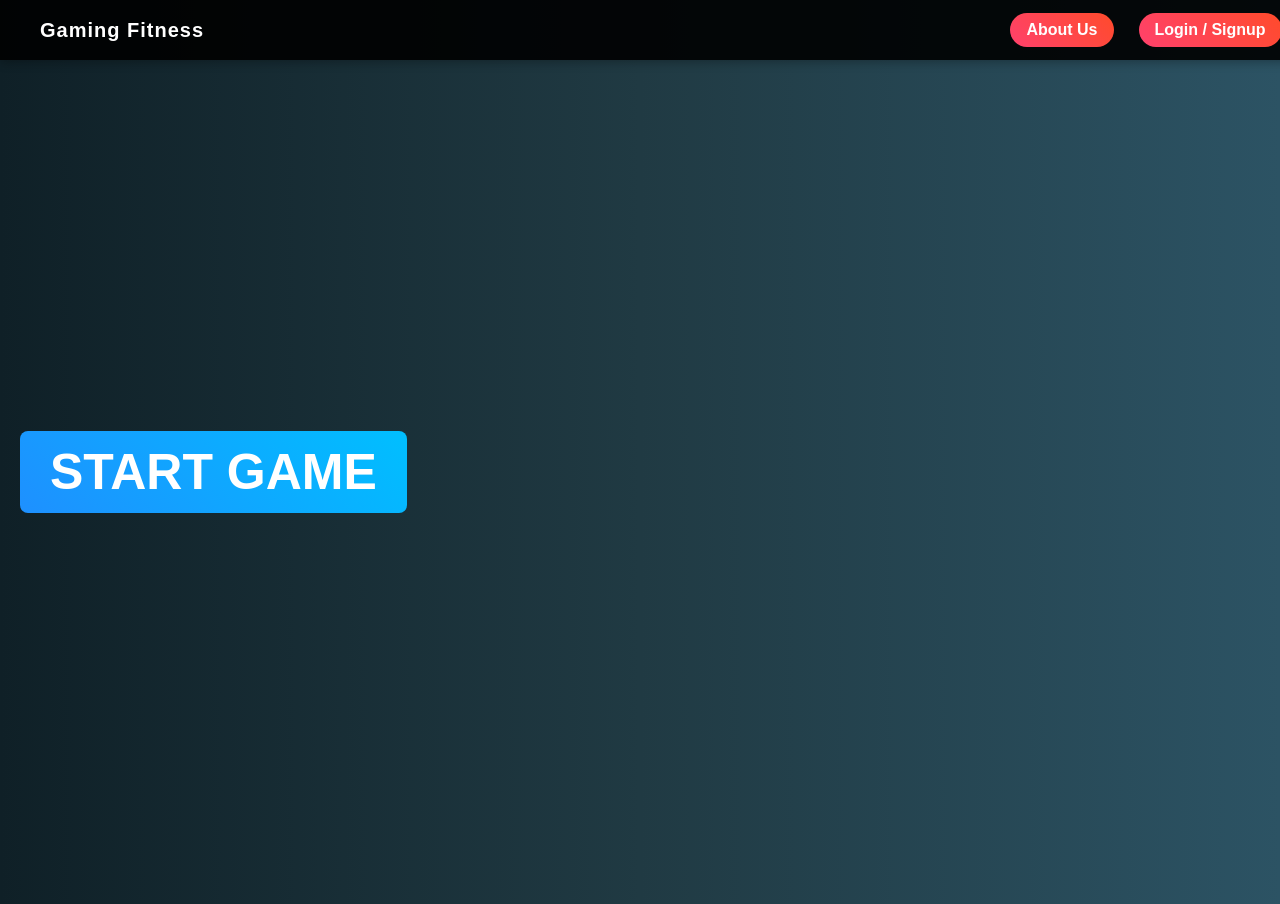
==== src/main/resources/static/index.html @ 6cb44dd2 "Added workout window for the workout list." ====
<!DOCTYPE html>
<html lang="en-us">
<head>
    <title>Gaming Fitness</title>
    <meta name="viewport" content="width=device-width" />
    <meta charset="utf-8" />
    <link rel="stylesheet" href="style/main.css" />
    <script src="https://code.jquery.com/jquery-3.7.1.js" integrity="sha256-eKhayi8LEQwp4NKxN+CfCh+3qOVUtJn3QNZ0TciWLP4=" crossorigin="anonymous"></script>
    <link href="https://fonts.googleapis.com/css2?family=Press+Start+2P&display=swap" rel="stylesheet">
</head>
<body>
    <canvas id="canvas"></canvas>
    <div id="html"><p></p></div>
    <div id="buttons"></div>

    <div id="main" style="display:none"> 

        <!-- ============ NAVIGATION BAR ============ -->
        <nav id="navbar">
            <div id="logo">Gaming Fitness</div>
            <div id="nav-links">
                <span id="user-display"></span>
                <button class="nav-button" onclick="showAbout()">About Us</button>
                <button class="nav-button" id="auth-button" onclick="showLogin()">Login / Signup</button>                
            </div>
        </nav>

        <!-- ============ LOGIN MODEL (Hidden by Default) ============ -->
        <div id="login-model" class="model">
            <div class="model-content">
                <span class="close" onclick="closeLogin()">&times;</span>
                <h2>Login or Sign Up</h2>
                <form id="authForm">
                    <input type="text" id="username" placeholder="Username">
                    <input type="password" id="password" placeholder="Password">
                    <input type="password" id="confirm-password" placeholder="Confirm Password" style="display: none;">
                    <button type="submit" id="login-btn">Login</button>
                    <button id="signup-btn" onclick="signup()">Sign Up</button>
                </form>
                <!-- sign up error msgs -->
                <p id="login-message"></p>
                <p id="usernameError" style="color: red; display: none;">Username already exists.</p>
                <p id="passwordError" style="color: red; display: none;">Passwords do not match.</p>

            </div>
        </div>

        <!-- ============ START GAME SCREEN ============ -->
        <div id="main-menu">
            <style>
                .menu_title {font-size:600%; position: absolute; z-index: -100;  width: 100%; top:14%; margin: 20px; }
            </style>        
            
            <style>
                .menu_buttoons {position: absolute; z-index: 100;  width: 100%; top:44%; margin: 20px; }
            </style>
                
            <h1 class="menu_buttoons">
                <button id="but_start" onclick="showSelectionScreen();" style="font-size:50px">Start Game</button>
            </h1>
        </div>
        
        <!-- ============ MENU SCREEN (Hidden By Default) ============ -->
        <div id="selection-screen" class="model">
            <h2 class="selection-title">Choose Your Workout Type</h2>
            <span class="close-menu" onclick="closeMenu()">&times;</span>

            <style>
                .selection-box-1 {position: absolute; z-index: 100;  width: 100%; top:1%; left:0%; margin: 20px; }
                .selection-box-2 {position: absolute; z-index: 100;  width: 100%; top:1%; left:25%; margin: 20px; }
                .selection-box-3 {position: absolute; z-index: 100;  width: 100%; top:1%; left:50%; margin: 20px; }
                .selection-box-4 {position: absolute; z-index: 100;  width: 100%; top:1%; left:75%; margin: 20px; }
            </style>
            
            <div class="selection-container">
                <div class="selection-box">
                    <img src="sprites\Juggernaut\Tenderbud\Idle\5.png" alt="Endurance Training">
                    <p>Improve your stamina with endurance exercises.</p>
                    <button onclick="Endurance();">Endurance</button>
                    <!-- <button onclick="startGame('Endurance')">Select</button> -->
                </div>
                <div class="selection-box">
                    <img src="sprites\Juggernaut\Tenderbud\Idle\3.png" alt="Strength Training">
                    <p>Build muscle and strength with targeted workouts.</p>
                    <button onclick="Strength();">Strength</button>
                    <!-- <button onclick="startGame('Strength')">Select</button> --> 
                </div>
                <div class="selection-box">
                    <img src="sprites\PowerGolem\Tenderbud\Idle\1.png" alt="Yoga & Flexibility">
                    <p>Enhance flexibility and relaxation through yoga.</p>
                    <button onclick="Yoga();">Yoga</button>
                <!-- <button onclick="startGame('Yoga')">Select</button> -->
                </div>
                <div class="selection-box">
                    <img src="sprites\VampiricOverlord\Tenderbud\Shooting\7.png" alt="Cardio Training">
                    <p>Boost heart health with high-intensity cardio.</p>
                    <button onclick="Cardio();">Cardio</button>
                    <!-- <button onclick="startGame('Cardio')">Select</button> -->
                </div>
            </div>
        </div>
        
    </div> 

    <!-- ============ LEVEL SCREEN Endurance============ -->
    <div id="levelEndurance-select" style="display:none;">
        <div id="level-select-content">
            <h2>Select Level</h2>
            <button onclick="startLevelEndurance(1)">Level 1</button>
            <button onclick="startLevelEndurance(2)">Level 2</button>
        </div>
    </div>

    <!-- ============ LEVEL SCREEN Strength============ -->
    <div id="levelStrength-select" style="display:none;">
        <div id="level-select-content">
            <h2>Select Level</h2>
            <button onclick="startLevelStrength(1)">Level 1</button>
            <button onclick="startLevelStrength(2)">Level 2</button>
        </div>
    </div>

    <!-- ============ LEVEL SCREEN Yoga============ -->
    <div id="levelYoga-select" style="display:none;">
        <div id="level-select-content">
            <h2>Select Level</h2>
            <button onclick="startLevelYoga(1)">Level 1</button>
            <button onclick="startLevelYoga(2)">Level 2</button>
        </div>
    </div>

    <!-- ============ LEVEL SCREEN Cardio============ -->
    <div id="levelCardio-select" style="display:none;">
        <div id="level-select-content">
            <h2>Select Level</h2>
            <button onclick="startLevelCardio(1)">Level 1</button>
            <button onclick="startLevelCardio(2)">Level 2</button>
        </div>
    </div>

    <script src="js/workoutList.js"></script>

    <!-- fixed by declaring workout as a global before SLF.js loads -->
    <script>
        window.workout = new WorkoutList();
    </script>

    <script type="text/javascript" src="js/actor.js"></script>
    <script src="js/signup.js"></script>
    <script src="js/login.js"></script>
    <script src="js/startLevelFunctions.js"></script>

    <script type="text/javascript">






//:::::::::::::::::::::::::::=     >------JAVASCRIPT CODE STARTS HERE------<     =:::::::::::::::::::::::::::\\
  


//===================Minimal POST Request====================== 
        fetch('http://localhost:8080/app_users', { //making a fetch request to pull all the users
            method: 'POST', //we have to declare the POST method to use it. A POST creates a new instance, while a PUT request changes whats there
            headers: { 
                'Content-Type': 'application/json' //declaring content type as json
            },
            body: JSON.stringify({ //this is setting up the JSON we want to pass
                userName: 'Frodo_Baggins', //this sets up the user's userName
                password: 'Shire', //setting password, NOT SECURE JUST A TEST
                style: 'BodyBuilding' //setting user style
            })
        })
        .then(response => response.json())  //this handles the Promise returned by fetch(). Response is the HTTP response object returned from the server, response.json is a method that reads the response body and parses it as JSON. It also returns a Promise with the parsed data
        //.then(data => console.log(data)); //This .then recieves the resolved value from the previous Promise (Previous JSON data). datam is the actual Javascript object parsed from the JSON response. Console.log(data) simply outputs the data to the console.



//===================VARIABLES====================== 
        const BACKGROUND = 0;
        const FOREGROUND = 1;
        //NEW
        const PROJECTILE = 2;
        SHOTS = 0; //shot counter
        const canvas = document.querySelector("canvas");
        const context = canvas.getContext('2d');
        const drawables = []

        //Global bastards to be called for data
        drawables[BACKGROUND] = []
        drawables[FOREGROUND] = []

        //NEW
        drawables[PROJECTILE] = []

        // Projectile speed
        const PROJECTILE_SPEED = 150;

        // Workout list setup
        const workout = new WorkoutList();
        // workout.setName("Endurance Workout");
        // workout.addExercise("5-10 Min Warm Up");
        // workout.addExercise("2 x 15 Squat (Bodyweight)");
        // workout.addExercise("2 x 12 Kneeling Push Ups");
        // workout.addExercise("3 x 10 Superman");
        // workout.addExercise("3 x 12 Glute Bridge");
        // workout.addExercise("3 x 20 Mountain Climber");
        // workout.nextExercise();



//===================WEBSITE FUNCTIONS====================== 

        website = async () => {
            resize();
            $('#main').show();
            $('#login-model').hide();
            $('#selection-screen').hide();
            console.log("FUNCTION: website() /IS RUNNING")
        }

        //show the selection screen
        showSelectionScreen = () => {
            $('#main-menu').hide(); // Hide main menu
            $('#selection-screen').fadeIn(300); // Smoothly show selection screen
            console.log("FUNCTION: showSelectionScreen() / IS RUNNING");
        }

        showAbout = () => {
            /*add show about page stuff*/
        }

        //show login/signup popup
        showLogin = () => {
            document.getElementById("login-model").style.display = "flex";
            document.getElementById("confirm-password").style.display = "none";
            document.getElementById("confirm-password").value = "";
        }

        //close login popup
        closeLogin = () => {
            document.getElementById("login-model").style.display = "none";
        }

        //close menu popup
        closeMenu = () => {
            $('#selection-screen').fadeOut(300); // Smoothly show selection screen
            $('#main-menu').fadeIn(300); // Hide main menu
        }

//===================GAME FUNCTIONS====================== 

//=======LEVELS=======

        // When exercise changes, respawn enemies
        workout.setOnExerciseChange(() => {
            // Clear old enemies
            //drawables[FOREGROUND] = drawables[FOREGROUND].filter(d => d.role !== "ENEMY");

            // Spawn new enemies
            if(window.selectedWorkout == "Endurance"){
            setTimeout(() => {
                SummonHorde2("SlimeOrc");
            }, 5000);
            }

            if(window.selectedWorkout == "Strength"){
            setTimeout(() => {
                SummonHorde2("SlimeOrc");
            }, 5000);
            }

            if(window.selectedWorkout == "Yoga"){
            setTimeout(() => {
                SummonHorde1("MightGolem");
            }, 5000);
            }
        
            if(window.selectedWorkout == "Cardio"){
            setTimeout(() => {
                SummonHorde3("SpiderCultist");
            }, 5000);
            }

        });

        //show the game screen
        Endurance = () => {
            $('#main').hide();
            $('#selection-screen').hide();
            $('#levelEndurance-select').fadeIn(300);  // SHOW THE LEVEL SELECT SCREEN
            window.selectedWorkout = "Endurance";

            // //Sets the background
            // drawables[BACKGROUND].push(new Background('castle', 7))

            // get_player("VampiricOverlord");
            // SummonHorde1("MightGolem");

            // //---------SET FRAME RATE HERE------------
             setInterval(draw_loop, 5000 / 30);
            // console.log("FUNCTION: game() /IS RUNNING")
        }

        //START LEVEL
        function startLevelEndurance(level) {
            $('#levelEndurance-select').hide();
            $('#main').hide();

            drawables[BACKGROUND].push(new Background('desert', 7))
            get_titanic_player("Juggernaut");
            SummonHorde2("SlimeOrc");

            workout.setName("Endurance Workout - Level " + level);
            workout.exercises = [];
            
            if (level === 1) {
                workout.setName("Endurance Workout Level 1");
                workout.addExercise("5-10 Min Warm Up");
                workout.addExercise("2 x 15 Squat (Bodyweight)");
                workout.addExercise("2 x 12 Kneeling Push Ups");
                workout.addExercise("3 x 10 Superman");
                workout.addExercise("3 x 12 Glute Bridge");
           //     workout.addExercise("3 x 20 Mountain Climber");
            } else if (level === 2) {
                workout.setName("Endurance Workout Level 2");
                workout.addExercise("5-10 Min Warm Up");
                workout.addExercise("3 x 12 Bulgarian Split Squat (Each leg)");
                workout.addExercise("3 x 15 Push Ups");
                workout.addExercise("3 x 12 Inverted Row");
                workout.addExercise("3 x 8 Nordic Hamstring Curls");
          //      workout.addExercise("3 x 12 Single Leg Glute Bridge (Each leg)");
          //      workout.addExercise("3 x 15 Superman");
            }

            workout.nextExercise();
            //setInterval(draw_loop, 5000 / 30);
        }


        Strength = () => {
            $('#main').hide();
            $('#selection-screen').hide();
            $('#levelStrength-select').fadeIn(300);  // SHOW THE LEVEL SELECT SCREEN
            window.selectedWorkout = "Strength";
            setInterval(draw_loop, 5000 / 30);

            /*
            $('#main').hide();
            $('#selection-screen').hide();

            //Sets the background
            drawables[BACKGROUND].push(new Background('beach', 7))

            get_player("PowerGolem");
            SummonHorde1("MightGolem");

            //---------SET FRAME RATE HERE------------
            setInterval(draw_loop, 5000 / 30);
            console.log("FUNCTION: game() /IS RUNNING")
            */
        }

        //START LEVEL
        function startLevelStrength(level) {
            $('#levelStrength-select').hide();
            $('#main').hide();

            drawables[BACKGROUND].push(new Background('desert', 7))
            get_titanic_player("Juggernaut");
            SummonHorde2("SlimeOrc");

            workout.setName("Strength Workout - Level " + level);
            workout.exercises = [];

            if (level === 1) {
        
                 workout.setName("Strength Workout Level 1");
                workout.addExercise("Warm up with Arm circles 10 reps each side");
                workout.addExercise("3 x 12 Pushups");
                workout.addExercise("3 x 10 Pullups");
                workout.addExercise("3 x 12 Squats");
                workout.addExercise("3 x 15 Lateral Raises");
           //     workout.addExercise("2 x 12 Bicep Curls");
            } else if (level === 2) {
                workout.setName("Strength Workout Level 2");
                workout.addExercise("Warm up with Arm circles 10 reps each side");
                workout.addExercise("3 x 10 Dips Bodyweight");
                workout.addExercise("4 x 10 Pullups");
                workout.addExercise("3 x 12 Barbell Squat");
                workout.addExercise("3 x 15 lateral Raises");
        //        workout.addExercise("3 x 12 Bicep Curls");
        //        workout.addExercise("3 x 15 Tricep Extensions");
            }

            workout.nextExercise();
            //setInterval(draw_loop, 5000 / 30);
        }

//---------------------

        Yoga = () => {
            $('#main').hide();
            $('#selection-screen').hide();
            $('#levelYoga-select').fadeIn(300);  // SHOW THE LEVEL SELECT SCREEN
            window.selectedWorkout = "Yoga";
            setInterval(draw_loop, 5000 / 30);
            /*
            $('#main').hide();
            $('#selection-screen').hide();

            //Sets the background
            drawables[BACKGROUND].push(new Background('castle', 7))

            get_player("VampiricOverlord");
            SummonHorde1("SpiderCultist");

            //---------SET FRAME RATE HERE------------
            setInterval(draw_loop, 5000 / 30);
            console.log("FUNCTION: game() /IS RUNNING")
            */
        }

        //START LEVEL
        function startLevelYoga(level) {
            $('#levelYoga-select').hide();
            $('#main').hide();

            drawables[BACKGROUND].push(new Background('beach', 7))
            get_player("PowerGolem");
            SummonHorde1("MightGolem");

         //   workout.setName("Yoga Workout - Level " + level);
            workout.exercises = [];

            if (level === 1) {
            //    workout.loadFromBackend("Yoga Workout Level 1", level);
                workout.setName("Yoga Workout Level 1");
                workout.addExercise("Child's Pose 1 Minute");
                workout.addExercise("Cat Cow 1 Minute");
                workout.addExercise("Downward Dog 1 Minute");
                workout.addExercise("Low lunge 30 Seconds Each Side");
                workout.addExercise("Seated Forward Fold 30 seconds"); 
            } else if (level === 2) {
                workout.setName("Yoga Workout Level 2");
                workout.addExercise("Child's Pose 1 Minute");
                workout.addExercise("Cat Cow 1 Minute");
                workout.addExercise("Warrior II 30 Seconds each Side");
                workout.addExercise("Downward Dog 1 Minute");
                workout.addExercise("Low lunge 30 Seconds Each Side");
          //      workout.addExercise("Seated Forward Fold 30 seconds");
           //     workout.addExercise("Plank As Long As Possible");
            }

            workout.nextExercise();
            //setInterval(draw_loop, 5000 / 30);
        }

        Cardio = () => {
            $('#main').hide();
            $('#selection-screen').hide();
            $('#levelCardio-select').fadeIn(300);  // SHOW THE LEVEL SELECT SCREEN
            window.selectedWorkout = "Cardio";
            setInterval(draw_loop, 5000 / 30);
            /*
            $('#main').hide();
            $('#selection-screen').hide();

            //Sets the background
            drawables[BACKGROUND].push(new Background('castle', 7))

            get_player("VampiricOverlord");
            SummonHorde1("SpiderCultist");

            //---------SET FRAME RATE HERE------------
            setInterval(draw_loop, 5000 / 30);
            console.log("FUNCTION: game() /IS RUNNING")
            */
        }

        //START LEVEL
        function startLevelCardio(level) {
            $('#levelCardio-select').hide();
            $('#main').hide();

            drawables[BACKGROUND].push(new Background('castle', 7))
            get_player("VampiricOverlord");
            SummonHorde3("SpiderCultist");

            workout.setName("Cardio Workout - Level " + level);
            workout.exercises = [];

            if (level === 1) {
                workout.setName("Cardio Workout Level 1");
                workout.addExercise("warmup: 2 X 10 jumping knee tucks");
                workout.addExercise("5 Minutes Medicine ball slams");
                workout.addExercise("3 Minutes Jump Rope");
                workout.addExercise("15 minutes incline treadmill");
                workout.addExercise("50 jumping jacks");
            } else if (level === 2) {
                workout.setName("Cardio Workout Level 2");
                workout.addExercise("warmup: 2 X 10 jumping knee tucks");
                workout.addExercise("5 Minutes Medicine ball slams");
                workout.addExercise("3 Minutes Jump Rope");
                workout.addExercise("20 minutes incline treadmill");
                workout.addExercise("100 jumping jacks");
            }

            workout.nextExercise();
            //setInterval(draw_loop, 5000 / 30);
        }


//====================


        //Gathers animation data for select sprites and pushes each as an Actor
        get_player = async (sprite) => {

            //Grabs the Players sprites from the json, sets as actor
            let animdataxhr = await fetch("sprites/" + sprite + "/animationData.json")
            let animdata = await animdataxhr.json()

            // Height

            const charHeight = 500;

            const y = (canvas.height / 2) - (charHeight / 2);

            const Player = new Actor(sprite,animdata, 1, y, 0, charHeight, 0, "Idle","False","True","PLAYER");

            //Pushes both actors into the foreground
            drawables[FOREGROUND].push(Player);

            console.log("PLAYER initial data:")
            console.log(drawables[FOREGROUND][0])

            //%%DEBUG
            //console.log("PLAYER:")
            //console.log(Player)
        }

        //Gathers animation data for select sprites and pushes each as an Actor
        get_titanic_player = async (sprite) => {

            //Grabs the Players sprites from the json, sets as actor
            let animdataxhr = await fetch("sprites/" + sprite + "/animationData.json")
            let animdata = await animdataxhr.json()

            // Height

            const charHeight = 1200;

            const y = (canvas.height / 2) - (charHeight / 2);

            const Player = new Actor(sprite,animdata, 1, y, 0, charHeight, 0, "Idle","False","True","PLAYER");

            //Pushes both actors into the foreground
            drawables[FOREGROUND].push(Player);

            console.log("PLAYER initial data:")
            console.log(drawables[FOREGROUND][0])

            //%%DEBUG
            //console.log("PLAYER:")
            //console.log(Player)
        }


        //NEW TEST
        SummonHorde1 = async (sprite) => {
            
            //Grabs the Enemy sprites from the json, sets as actor
            let animdataxhr = await fetch("sprites/" + sprite + "/animationData.json")
            let animdata = await animdataxhr.json()

            // Height
            const charHeight = 500;
            const y = (canvas.height / 2) - (charHeight / 2);

            const Enemy1 = new Actor(sprite,animdata, 400, y, 400, charHeight, 0, "Idle","False","True","ENEMY");
            
            //Grabs the Enemies sprites from the json, sets as actor
            animdataxhr = await fetch("sprites/" + sprite + "/animationData.json")
            animdata = await animdataxhr.json()
            const Enemy2 = new Actor(sprite,animdata, 800, y, 800, charHeight, 0, "Idle","False","True","ENEMY");

            //Grabs the Enemies sprites from the json, sets as actor
            animdataxhr = await fetch("sprites/" + sprite + "/animationData.json")
            animdata = await animdataxhr.json()
            const Enemy3 = new Actor(sprite,animdata, 1200, y, 1200, charHeight, 0, "Idle","False","True","ENEMY");

            //Pushes both actors into the foreground
            drawables[FOREGROUND].push(Enemy1);
            drawables[FOREGROUND].push(Enemy2);
            drawables[FOREGROUND].push(Enemy3);
        }

        //NEW TEST
        SummonHorde2 = async (sprite) => {
            
            //Grabs the Enemy sprites from the json, sets as actor
            let animdataxhr = await fetch("sprites/" + sprite + "/animationData.json")
            let animdata = await animdataxhr.json()

            // Height
            const charHeight = 500;
            const y = (canvas.height / 2) - (charHeight / 2);

            const Enemy1 = new Actor(sprite,animdata, 700, 550, 400, charHeight, 0, "Idle","False","True","ENEMY");
            
            //Grabs the Enemies sprites from the json, sets as actor
            animdataxhr = await fetch("sprites/" + sprite + "/animationData.json")
            animdata = await animdataxhr.json()
            const Enemy2 = new Actor(sprite,animdata, 900, 550, 800, charHeight, 0, "Idle","False","True","ENEMY");

            //Grabs the Enemies sprites from the json, sets as actor
            animdataxhr = await fetch("sprites/" + sprite + "/animationData.json")
            animdata = await animdataxhr.json()
            const Enemy3 = new Actor(sprite,animdata, 1100, 550, 1200, charHeight, 0, "Idle","False","True","ENEMY");

            //Pushes both actors into the foreground
            drawables[FOREGROUND].push(Enemy1);
            drawables[FOREGROUND].push(Enemy2);
            drawables[FOREGROUND].push(Enemy3);
        }

        //NEW TEST
        SummonHorde3 = async (sprite) => {
            
            //Grabs the Enemy sprites from the json, sets as actor
            let animdataxhr = await fetch("sprites/" + sprite + "/animationData.json")
            let animdata = await animdataxhr.json()

            // Height
            const charHeight = 500;
            const y = (canvas.height / 2) - (charHeight / 2);

            const Enemy1 = new Actor(sprite,animdata, 400, y + 100, 400, charHeight, 0, "Idle","False","True","ENEMY");
            
            //Grabs the Enemies sprites from the json, sets as actor
            animdataxhr = await fetch("sprites/" + sprite + "/animationData.json")
            animdata = await animdataxhr.json()
            const Enemy2 = new Actor(sprite,animdata, 800, y + 100, 800, charHeight, 0, "Idle","False","True","ENEMY");

            //Grabs the Enemies sprites from the json, sets as actor
            animdataxhr = await fetch("sprites/" + sprite + "/animationData.json")
            animdata = await animdataxhr.json()
            const Enemy3 = new Actor(sprite,animdata, 1200, y + 100, 1200, charHeight, 0, "Idle","False","True","ENEMY");

            //Pushes both actors into the foreground
            drawables[FOREGROUND].push(Enemy1);
            drawables[FOREGROUND].push(Enemy2);
            drawables[FOREGROUND].push(Enemy3);
        }

        //Draws all background and foreground objects
        draw_loop = () => {
            // draws background
            drawables[BACKGROUND].forEach((d) => d.draw())

            // draw sprites
            drawables[FOREGROUND].forEach((d) => d.draw())
  
            // Clean up
            drawables[FOREGROUND] = drawables[FOREGROUND].filter(actor => actor && actor.exist === "True");

            

            // Draw workout textbox
            workout.updateText();
            workout.draw(context, canvas);

            

            // Minimal PUT request
            fetch('http://localhost:8080/app_users/1', { //making a fetch request to pull all the users
                method: 'PUT', //we have to declare the POST method to use it. A POST creates a new instance, while a PUT request changes whats there
                //method: 'PATCH',
                headers: { 
                'Content-Type': 'application/json' //declaring content type as json
              },
              body: JSON.stringify({ //this is setting up the JSON we want to pass
                userName: 'Frodo_Baggins', //this sets up the user's userName
                password: 'Shire', //setting password, NOT SECURE JUST A TEST
                style: 'BodyBuilding', //setting user style
                shots: SHOTS
              })
            })
              .then(response => response.json())  //this handles the Promise returned by fetch(). Response is the HTTP response object returned from the server, response.json is a method that reads the response body and parses it as JSON. It also returns a Promise with the parsed data
              //.then(data => console.log(data)); //This .then recieves the resolved val
        }

        // Load next exercise
        
        /*
        function showNextExercise() {
            console.log("showNextExercise");
            //SummonHorde1("SlimeOrc");
            workout.nextExercise();
        }
        */

        //NEW will clear out arrays in preperation for next level
        clear_level = async () => {

        }

        //Resizes canvas to accomidate window size changes
        resize = () => {
            canvas.width = window.innerWidth;
            canvas.height = window.innerHeight;
        }
        window.addEventListener('resize', resize);

        //Pushes speeding projectile actor at select location
        shoot_projectile = async () => {
            //if(drawables[FOREGROUND][9] == null||drawables[FOREGROUND][9].exist == "False"){

            
            console.log("Projectile being SHOT")
            let animdataxhr = await fetch("sprites/ThunderBullet/animationData.json")
            let animdata = await animdataxhr.json()

            let firing_posX = drawables[FOREGROUND][0].x;
            let firing_posY = drawables[FOREGROUND][0].y;

            //const name = new Actor(name,sprite_json, x, y, height, width, x_v, start_state, exist); //w h
            const bullet = new Actor("ThunderBullet", animdata, firing_posX, firing_posY, 0, 0, PROJECTILE_SPEED, "Projectile","False","True","PROJECTILE");

            
            bullet.onOutOfScreen = () => {
                if (!workout.completed) {
                    workout.nextExercise();
                } else {
                    showEndScreen();
                }
            };
            

            drawables[FOREGROUND].push(bullet);

        }

        //ALL IMPORTANT FUNCTION: Calls all necissary functions
        fn = () => {
            resize();
            website();
            

            //get_player();
            //SummonHorde1("MightGolem");

            //---------SET FRAME RATE HERE------------
            //setInterval(draw_loop, 5000 / 30);
        }

        /* NEW would set up given level for player, background and enemies for given class*/
        Sorcerer_1 = () => {

        }

//===================MAIN====================== 
        if (document.readyState !== 'loading'){
            fn();
        }
        else
            document.addEventListener('DOMContentLoaded', fn);


//===================KEYINPUT====================== 
    //****BUG****
    //keys entered twice, drawables[FOREGROUND].forEach((d) 
    //Fixed by only working for first actor in array

    //setTimeout(() => {
           //     SummonHorde1("SlimeOrc");
           // }, 5000);

        document.body.onkeydown = (e) => {
            
            drawables[FOREGROUND].forEach((d) => {

                //%%DEBUG
                //console.log("PLAYER (in keydown):")
                //console.log(drawables[FOREGROUND][0])
                
                if(d == drawables[FOREGROUND][0]){
                    //%%DEBUG
                    //console.log("SPRITE CALLED:")
                    //console.log(d)
                    //console.log(" ")
                switch (e.key) {
//================ ## CHANGES MADE TO d.state for test
                    // case "ArrowLeft":
                    //     d.x_v = -10
                    //     //d.state = 'walk_W'
                    //     break
                    // case "ArrowUp":
                    //     d.y_v = -10
                    //     //d.state = 'walk_N'
                    //     break
                    // case "ArrowRight":
                    //     d.x_v = 10
                    //     //d.state = 'walk_E'
                    //     break
                    // case "ArrowDown":
                    //     d.y_v = 10
                    //     //d.state = 'walk_S'
                    //     break
                    case " ":
                        console.log("SPACE KEY PRESSED")
                        d.changeAnimation('Shooting');
                        shoot_projectile();
                        SHOTS++;
                        
                        if (!workout.completed) {
                            workout.nextExercise();
                        } else {
                            showEndScreen();
                        }
                        break;
                        
                }
            }
            })
        
        };


        document.body.onkeyup = (e) => {
            drawables[FOREGROUND].forEach((d) => {

                if(d == drawables[FOREGROUND][0]){
                switch (e.key) {
                    case "ArrowLeft":
                    case "ArrowRight":
                        d.x_v = 0
                        break
                    case "ArrowUp":
                    case "ArrowDown":
                        d.y_v = 0
                        break
                }
            }
            })
        };
//===================================================
    function showEndScreen() {
        document.getElementById("end-screen").style.display = "flex";
    }

    function goHome() {
        location.reload(); // This reloads and goes back to index.html start screen
    }
    </script>

<!-- ============= HOME SCREEN BUTTON AFTER COMPLETED WORKOUT =============-->
    <div id="end-screen" style="display:none;">
        <div id="end-screen-content">
            <button id="home-button" onclick="goHome()">Home Screen</button>
        </div>
    </div>

</body>
</html>
---- src/main/resources/static/style/main.css ----
/* Reset default margins */
body {
    margin: 0;
    padding: 0;
    font-family: 'Arial', sans-serif;
    background: linear-gradient(to right, #0f2027, #203a43, #2c5364);
    height: 100vh;
    overflow: hidden;
}

/* ============ NAVIGATION BAR ============ */
#navbar {
    position: fixed; /* Keeps it at the top */
    top: 0;
    left: 0;
    width: 97%;
    height: 60px; /* Fixed height */
    background: rgba(0, 0, 0, 0.9); /* Darker for better contrast */
    display: flex;
    justify-content: space-between;
    align-items: center;
    padding: 0 40px;
    box-shadow: 0 2px 10px rgba(0, 0, 0, 0.3);
    z-index: 100; /* Ensures it's above everything */
}

/* Logo */
#logo {
    color: white;
    font-size: 20px;
    font-weight: bold;
    letter-spacing: 1px;
}

/* Navigation Links Container */
#nav-links {
    display: flex; /* Ensures buttons are in a row */
    gap: 25px; /* Creates spacing between buttons */
}

/* Display username in the nav bar after login */
#user-display {
    color: white;
    font-weight: bold;
    font-size: 16px;
    display: flex;
    align-items: center;
    padding: 0;
    margin-right: 10px;
    background: none;
    border-radius: 0;
}

/* Navigation Buttons */
.nav-button {
    font-size: 16px;
    padding: 8px 16px;
    border: none;
    background: linear-gradient(45deg, #ff416c, #ff4b2b);
    color: white;
    font-weight: bold;
    border-radius: 60px;
    cursor: pointer;
    transition: all 0.3s ease-in-out;
    display: inline-flex; /* Ensures buttons keep their shape */
    align-items: center;
    justify-content: center;
}

/* Navigation Button Hover Effect */
.nav-button:hover {
    background: linear-gradient(45deg, #ff4b2b, #ff416c);
    transform: scale(1.1);
}

/* Start Button */
#but_start {
    font-size: 20px;
    padding: 12px 30px;
    border: none;
    background: linear-gradient(45deg, #1e90ff, #00bfff);
    color: white;
    font-weight: bold;
    text-transform: uppercase;
    border-radius: 8px;
    cursor: pointer;
    transition: all 0.3s ease-in-out;
    margin-top: 15px; /* Fixes spacing between title and button */
}

/* Start Button Hover Effect */
#but_start:hover {
    background: linear-gradient(45deg, #00bfff, #1e90ff);
    transform: scale(1.1);
}   

/* === Login model (Hidden by Default) === */
.model {
    display: none; /* Hidden initially */
    position: fixed;
    z-index: 1000;
    left: 0;
    top: 0;
    width: 100%;
    height: 100%;
    background-color: rgba(0, 0, 0, 0.6);
    display: flex;
    justify-content: center;
    align-items: center;
}

/* model Content Box */
.model-content {
    background: white;
    padding: 20px;
    border-radius: 10px;
    text-align: center;
    width: 300px;
    position: relative;
}

/* Close Button (X) */
.close {
    position: absolute;
    right: 15px;
    top: 10px;
    font-size: 24px;
    cursor: pointer;
}

/* Login Form Inputs */
.model-content input {
    width: 90%;
    padding: 10px;
    margin: 10px 0;
    border: 1px solid #ccc;
    border-radius: 5px;
}

/* Login Button */
.model-content button {
    width: 100%;
    padding: 10px;
    background: linear-gradient(45deg, #1e90ff, #00bfff);
    color: white;
    border: none;
    border-radius: 5px;
    font-weight: bold;
    cursor: pointer;
    transition: 0.3s ease-in-out;
}
/* Unique style for signup button */
#signup-btn {
    background: linear-gradient(45deg, #FF5722, #FF8A65); /* orange/red gradient */
    margin-top: 10px; /* adds spacing below login */
}

/* Signup Hover Effect */
.model-content #signup-btn:hover {
    background: linear-gradient(45deg, #FF8A65, #FF5722);
}

/* Login Hover Effect */
.model-content #login-btn:hover {
    background: linear-gradient(45deg, #00bfff, #1e90ff);
}

/* Center model properly */
#login-model {
    display: none;
    position: fixed;
    top: 0;
    left: 0;
    width: 100%;
    height: 100%;
    background: rgba(0, 0, 0, 0.6);
    display: flex;
    justify-content: center;
    align-items: center;
}

/* === Selection Screen (Hidden by Default) === */
.selection-container {
    display: flex;
    padding: 2rem;
}

#selection-screen {
    display: flex;
    flex-direction: column;
    align-items: center; /* Centers children horizontally */
    padding: 2rem;
}

.selection-title {
    text-align: center;
    color: white;
    font-size: 2rem;
    margin-top: 1.5rem;
    margin-bottom: 1rem;
}

.selection-box {
    background-color: rgba(0, 0, 0, 0.6);
    padding: 1rem;
    border-radius: 10px;
    width: 250px; /* Fixed width for uniform sizing */
    flex-shrink: 0; /* Prevent boxes from shrinking when scrolling */
    text-align: center;
    color: white;
}

.selection-box img {
    width: 100%;
    height: 150px;
    object-fit: contain;
    margin-bottom: 1rem;
}

.selection-box button {
    font-size: 20px;
    padding: 10px 20px;
    background-color: #00aaff;
    color: white;
    border: none;
    border-radius: 8px;
    cursor: pointer;
    margin-top: 1rem;
}

.selection-box button:hover {
    background-color: #008ecc;
}

.close-menu {
    position: absolute;
    top: 4rem;
    left: 20px;
    font-size: 40px;
    font-weight: bold;
    color: #fff;
    cursor: pointer;
    z-index: 999;
}

/* WORKOUT END BUTTONS */
#end-screen {
    position: fixed;
    top: 0;
    left: 0;
    width: 100%;
    height: 100%;
    background-color: rgba(0, 0, 0, 0.85);
    display: flex;
    justify-content: center;
    align-items: center;
    z-index: 2000; /* Above everything */
}

#end-screen-content {
    text-align: center;
}

#home-button {
    font-size: 40px;
    padding: 20px 40px;
    background-color: #1e90ff;
    color: white;
    border: none;
    border-radius: 12px;
    cursor: pointer;
    transition: 0.3s;
}

#home-button:hover {
    background-color: #00bfff;
}

/* LEVEL SELECT */
#level-select {
    position: fixed;
    top: 0;
    left: 0;
    width: 100%;
    height: 100%;
    background-color: rgba(0, 0, 0, 0.8);
    display: flex;
    justify-content: center;
    align-items: center;
    z-index: 1500;
}

#level-select-content {
    text-align: center;
    background-color: white;
    padding: 40px;
    border-radius: 12px;
}

#level-select-content h2 {
    font-size: 32px;
    margin-bottom: 30px;
}

#level-select-content button {
    font-size: 24px;
    padding: 10px 30px;
    margin: 10px;
    background-color: #1e90ff;
    color: white;
    border: none;
    border-radius: 8px;
    cursor: pointer;
    transition: 0.3s;
}

#level-select-content button:hover {
    background-color: #00bfff;
}
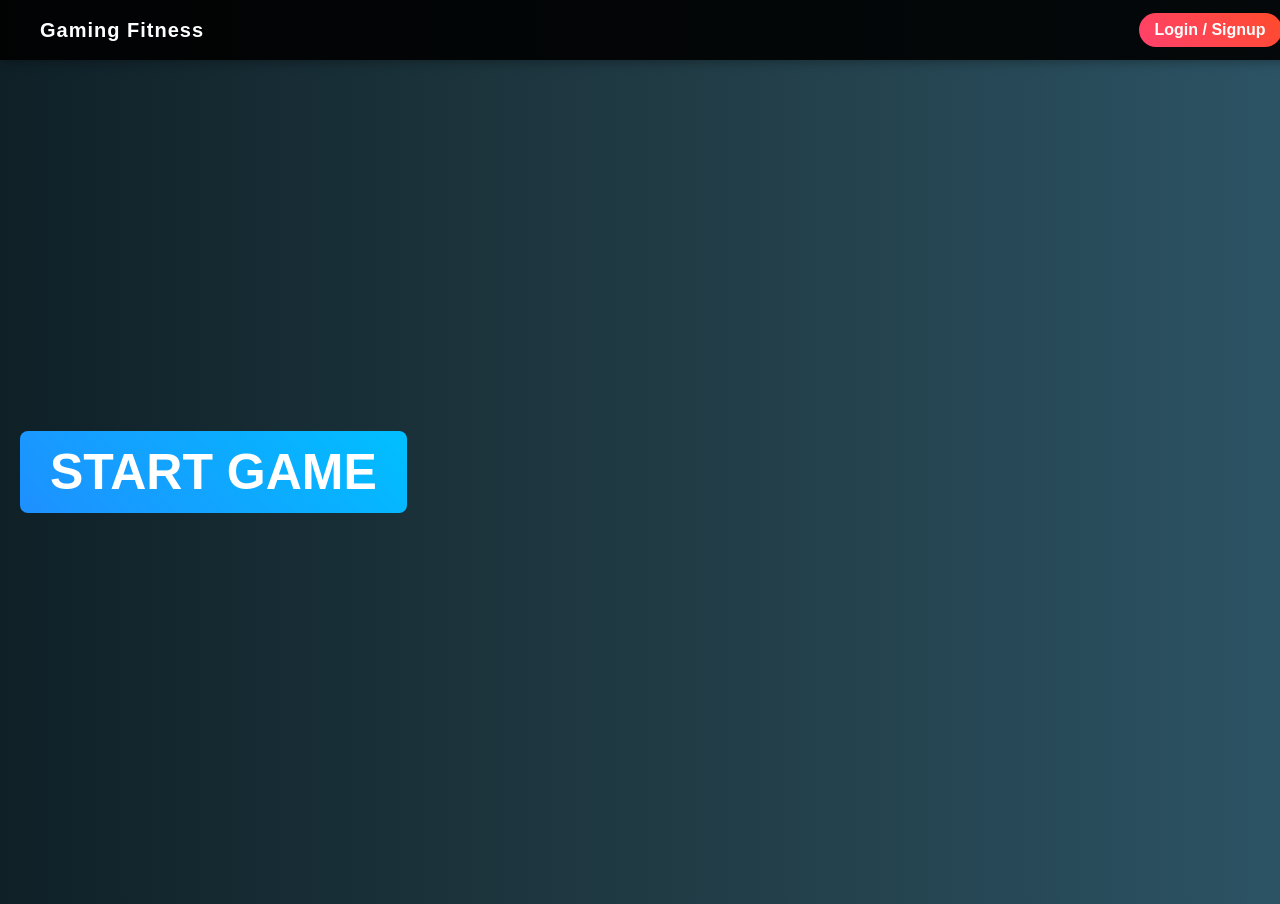
==== commit 1260c5d2: "Removed "About Us" section" ====
--- a/src/main/resources/static/index.html
+++ b/src/main/resources/static/index.html
@@ -20,7 +20,6 @@
             <div id="logo">Gaming Fitness</div>
             <div id="nav-links">
                 <span id="user-display"></span>
-                <button class="nav-button" onclick="showAbout()">About Us</button>
                 <button class="nav-button" id="auth-button" onclick="showLogin()">Login / Signup</button>                
             </div>
         </nav>
@@ -139,12 +138,10 @@
     </div>
 
     <script src="js/workoutList.js"></script>
-
-    <!-- fixed by declaring workout as a global before SLF.js loads -->
+     <!-- fixed by declaring workout as a global before SLF.js loads -->
     <script>
         window.workout = new WorkoutList();
     </script>
-
     <script type="text/javascript" src="js/actor.js"></script>
     <script src="js/signup.js"></script>
     <script src="js/login.js"></script>
@@ -162,7 +159,7 @@
 
 
 //===================Minimal POST Request====================== 
-        fetch('http://localhost:8080/app_users', { //making a fetch request to pull all the users
+      /*  fetch('http://localhost:8080/app_users', { //making a fetch request to pull all the users
             method: 'POST', //we have to declare the POST method to use it. A POST creates a new instance, while a PUT request changes whats there
             headers: { 
                 'Content-Type': 'application/json' //declaring content type as json
@@ -176,7 +173,7 @@
         .then(response => response.json())  //this handles the Promise returned by fetch(). Response is the HTTP response object returned from the server, response.json is a method that reads the response body and parses it as JSON. It also returns a Promise with the parsed data
         //.then(data => console.log(data)); //This .then recieves the resolved value from the previous Promise (Previous JSON data). datam is the actual Javascript object parsed from the JSON response. Console.log(data) simply outputs the data to the console.
 
-
+*/
 
 //===================VARIABLES====================== 
         const BACKGROUND = 0;
@@ -199,16 +196,8 @@
         const PROJECTILE_SPEED = 150;
 
         // Workout list setup
-        const workout = new WorkoutList();
-        // workout.setName("Endurance Workout");
-        // workout.addExercise("5-10 Min Warm Up");
-        // workout.addExercise("2 x 15 Squat (Bodyweight)");
-        // workout.addExercise("2 x 12 Kneeling Push Ups");
-        // workout.addExercise("3 x 10 Superman");
-        // workout.addExercise("3 x 12 Glute Bridge");
-        // workout.addExercise("3 x 20 Mountain Climber");
-        // workout.nextExercise();
-
+        
+    
 
 
 //===================WEBSITE FUNCTIONS====================== 
@@ -228,9 +217,7 @@
             console.log("FUNCTION: showSelectionScreen() / IS RUNNING");
         }
 
-        showAbout = () => {
-            /*add show about page stuff*/
-        }
+
 
         //show login/signup popup
         showLogin = () => {
@@ -255,7 +242,7 @@
 //=======LEVELS=======
 
         // When exercise changes, respawn enemies
-        workout.setOnExerciseChange(() => {
+            workout.setOnExerciseChange(() => {
             // Clear old enemies
             //drawables[FOREGROUND] = drawables[FOREGROUND].filter(d => d.role !== "ENEMY");
 
@@ -304,40 +291,6 @@
             // console.log("FUNCTION: game() /IS RUNNING")
         }
 
-        //START LEVEL
-        function startLevelEndurance(level) {
-            $('#levelEndurance-select').hide();
-            $('#main').hide();
-
-            drawables[BACKGROUND].push(new Background('desert', 7))
-            get_titanic_player("Juggernaut");
-            SummonHorde2("SlimeOrc");
-
-            workout.setName("Endurance Workout - Level " + level);
-            workout.exercises = [];
-            
-            if (level === 1) {
-                workout.setName("Endurance Workout Level 1");
-                workout.addExercise("5-10 Min Warm Up");
-                workout.addExercise("2 x 15 Squat (Bodyweight)");
-                workout.addExercise("2 x 12 Kneeling Push Ups");
-                workout.addExercise("3 x 10 Superman");
-                workout.addExercise("3 x 12 Glute Bridge");
-           //     workout.addExercise("3 x 20 Mountain Climber");
-            } else if (level === 2) {
-                workout.setName("Endurance Workout Level 2");
-                workout.addExercise("5-10 Min Warm Up");
-                workout.addExercise("3 x 12 Bulgarian Split Squat (Each leg)");
-                workout.addExercise("3 x 15 Push Ups");
-                workout.addExercise("3 x 12 Inverted Row");
-                workout.addExercise("3 x 8 Nordic Hamstring Curls");
-          //      workout.addExercise("3 x 12 Single Leg Glute Bridge (Each leg)");
-          //      workout.addExercise("3 x 15 Superman");
-            }
-
-            workout.nextExercise();
-            //setInterval(draw_loop, 5000 / 30);
-        }
 
 
         Strength = () => {
@@ -363,41 +316,7 @@
             */
         }
 
-        //START LEVEL
-        function startLevelStrength(level) {
-            $('#levelStrength-select').hide();
-            $('#main').hide();
-
-            drawables[BACKGROUND].push(new Background('desert', 7))
-            get_titanic_player("Juggernaut");
-            SummonHorde2("SlimeOrc");
-
-            workout.setName("Strength Workout - Level " + level);
-            workout.exercises = [];
-
-            if (level === 1) {
-        
-                 workout.setName("Strength Workout Level 1");
-                workout.addExercise("Warm up with Arm circles 10 reps each side");
-                workout.addExercise("3 x 12 Pushups");
-                workout.addExercise("3 x 10 Pullups");
-                workout.addExercise("3 x 12 Squats");
-                workout.addExercise("3 x 15 Lateral Raises");
-           //     workout.addExercise("2 x 12 Bicep Curls");
-            } else if (level === 2) {
-                workout.setName("Strength Workout Level 2");
-                workout.addExercise("Warm up with Arm circles 10 reps each side");
-                workout.addExercise("3 x 10 Dips Bodyweight");
-                workout.addExercise("4 x 10 Pullups");
-                workout.addExercise("3 x 12 Barbell Squat");
-                workout.addExercise("3 x 15 lateral Raises");
-        //        workout.addExercise("3 x 12 Bicep Curls");
-        //        workout.addExercise("3 x 15 Tricep Extensions");
-            }
-
-            workout.nextExercise();
-            //setInterval(draw_loop, 5000 / 30);
-        }
+      
 
 //---------------------
 
@@ -423,41 +342,7 @@
             */
         }
 
-        //START LEVEL
-        function startLevelYoga(level) {
-            $('#levelYoga-select').hide();
-            $('#main').hide();
-
-            drawables[BACKGROUND].push(new Background('beach', 7))
-            get_player("PowerGolem");
-            SummonHorde1("MightGolem");
-
-         //   workout.setName("Yoga Workout - Level " + level);
-            workout.exercises = [];
-
-            if (level === 1) {
-            //    workout.loadFromBackend("Yoga Workout Level 1", level);
-                workout.setName("Yoga Workout Level 1");
-                workout.addExercise("Child's Pose 1 Minute");
-                workout.addExercise("Cat Cow 1 Minute");
-                workout.addExercise("Downward Dog 1 Minute");
-                workout.addExercise("Low lunge 30 Seconds Each Side");
-                workout.addExercise("Seated Forward Fold 30 seconds"); 
-            } else if (level === 2) {
-                workout.setName("Yoga Workout Level 2");
-                workout.addExercise("Child's Pose 1 Minute");
-                workout.addExercise("Cat Cow 1 Minute");
-                workout.addExercise("Warrior II 30 Seconds each Side");
-                workout.addExercise("Downward Dog 1 Minute");
-                workout.addExercise("Low lunge 30 Seconds Each Side");
-          //      workout.addExercise("Seated Forward Fold 30 seconds");
-           //     workout.addExercise("Plank As Long As Possible");
-            }
-
-            workout.nextExercise();
-            //setInterval(draw_loop, 5000 / 30);
-        }
-
+       
         Cardio = () => {
             $('#main').hide();
             $('#selection-screen').hide();
@@ -480,44 +365,16 @@
             */
         }
 
-        //START LEVEL
-        function startLevelCardio(level) {
-            $('#levelCardio-select').hide();
-            $('#main').hide();
-
-            drawables[BACKGROUND].push(new Background('castle', 7))
-            get_player("VampiricOverlord");
-            SummonHorde3("SpiderCultist");
-
-            workout.setName("Cardio Workout - Level " + level);
-            workout.exercises = [];
-
-            if (level === 1) {
-                workout.setName("Cardio Workout Level 1");
-                workout.addExercise("warmup: 2 X 10 jumping knee tucks");
-                workout.addExercise("5 Minutes Medicine ball slams");
-                workout.addExercise("3 Minutes Jump Rope");
-                workout.addExercise("15 minutes incline treadmill");
-                workout.addExercise("50 jumping jacks");
-            } else if (level === 2) {
-                workout.setName("Cardio Workout Level 2");
-                workout.addExercise("warmup: 2 X 10 jumping knee tucks");
-                workout.addExercise("5 Minutes Medicine ball slams");
-                workout.addExercise("3 Minutes Jump Rope");
-                workout.addExercise("20 minutes incline treadmill");
-                workout.addExercise("100 jumping jacks");
-            }
-
-            workout.nextExercise();
-            //setInterval(draw_loop, 5000 / 30);
-        }
-
 
 //====================
 
 
         //Gathers animation data for select sprites and pushes each as an Actor
         get_player = async (sprite) => {
+
+             // ── Builder Pattern integration ──────────────────
+            const actorData = await createActor(sprite, window.selectedWorkout || "cardio");
+            console.log("Actor built by Java Builder:", actorData);
 
             //Grabs the Players sprites from the json, sets as actor
             let animdataxhr = await fetch("sprites/" + sprite + "/animationData.json")
@@ -529,6 +386,7 @@
 
             const y = (canvas.height / 2) - (charHeight / 2);
 
+
             const Player = new Actor(sprite,animdata, 1, y, 0, charHeight, 0, "Idle","False","True","PLAYER");
 
             //Pushes both actors into the foreground
@@ -544,6 +402,10 @@
 
         //Gathers animation data for select sprites and pushes each as an Actor
         get_titanic_player = async (sprite) => {
+
+              // ── Builder Pattern integration ──────────────────
+            const actorData = await createActor(sprite, window.selectedWorkout || "cardio");
+            console.log("Actor built by Java Builder:", actorData);
 
             //Grabs the Players sprites from the json, sets as actor
             let animdataxhr = await fetch("sprites/" + sprite + "/animationData.json")
@@ -672,27 +534,9 @@
             // Draw workout textbox
             workout.updateText();
             workout.draw(context, canvas);
-
-            
-
-            // Minimal PUT request
-            fetch('http://localhost:8080/app_users/1', { //making a fetch request to pull all the users
-                method: 'PUT', //we have to declare the POST method to use it. A POST creates a new instance, while a PUT request changes whats there
-                //method: 'PATCH',
-                headers: { 
-                'Content-Type': 'application/json' //declaring content type as json
-              },
-              body: JSON.stringify({ //this is setting up the JSON we want to pass
-                userName: 'Frodo_Baggins', //this sets up the user's userName
-                password: 'Shire', //setting password, NOT SECURE JUST A TEST
-                style: 'BodyBuilding', //setting user style
-                shots: SHOTS
-              })
-            })
-              .then(response => response.json())  //this handles the Promise returned by fetch(). Response is the HTTP response object returned from the server, response.json is a method that reads the response body and parses it as JSON. It also returns a Promise with the parsed data
-              //.then(data => console.log(data)); //This .then recieves the resolved val
-        }
-
+            
+        }
+              
         // Load next exercise
         
         /*
